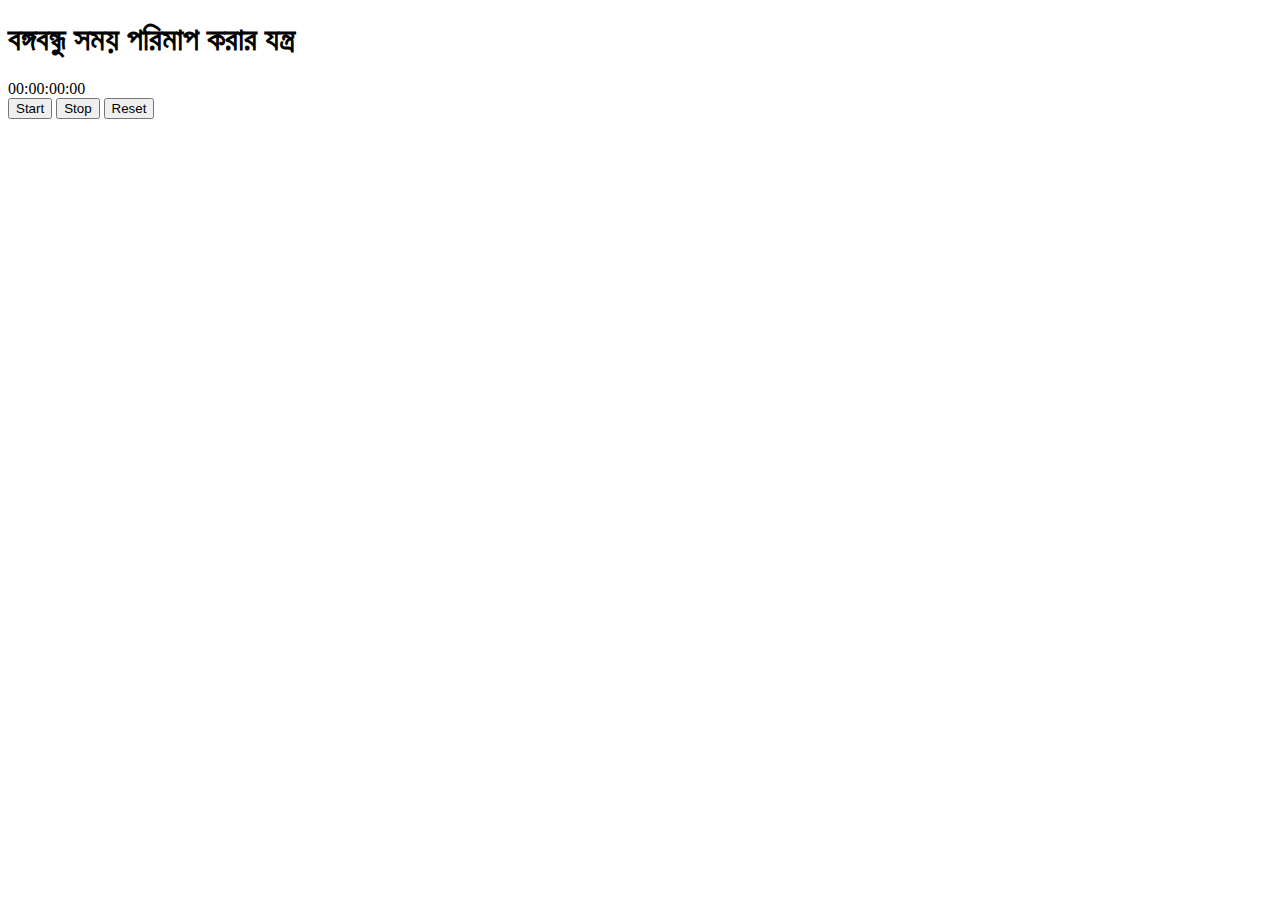
==== StopWatch programme/index.html @ c0d36d58 "stopWatch" ====
<!DOCTYPE html>
<html lang="en">
<head>
    <meta charset="UTF-8">
    <meta name="viewport" content="width=device-width, initial-scale=1.0">
    <link rel="stylesheet" href="/style.css">
    <title>Document</title>
</head>
<body>
    
    <h1 id="myH1">বঙ্গবন্ধু সময় পরিমাপ করার যন্ত্র</h1>


    <div id="container">
        <div id="display">
            00:00:00:00
        </div>
        
        <div id="controls">
            <button id="startBtn" onclick="start()">Start</button>
            <button id="stopBtn" onclick="stop()">Stop</button>
            <button id="resetBtn" onclick="reset()">Reset</button>
        </div>
    </div>

    <script src="/index.js"></script>
</body>
</html>
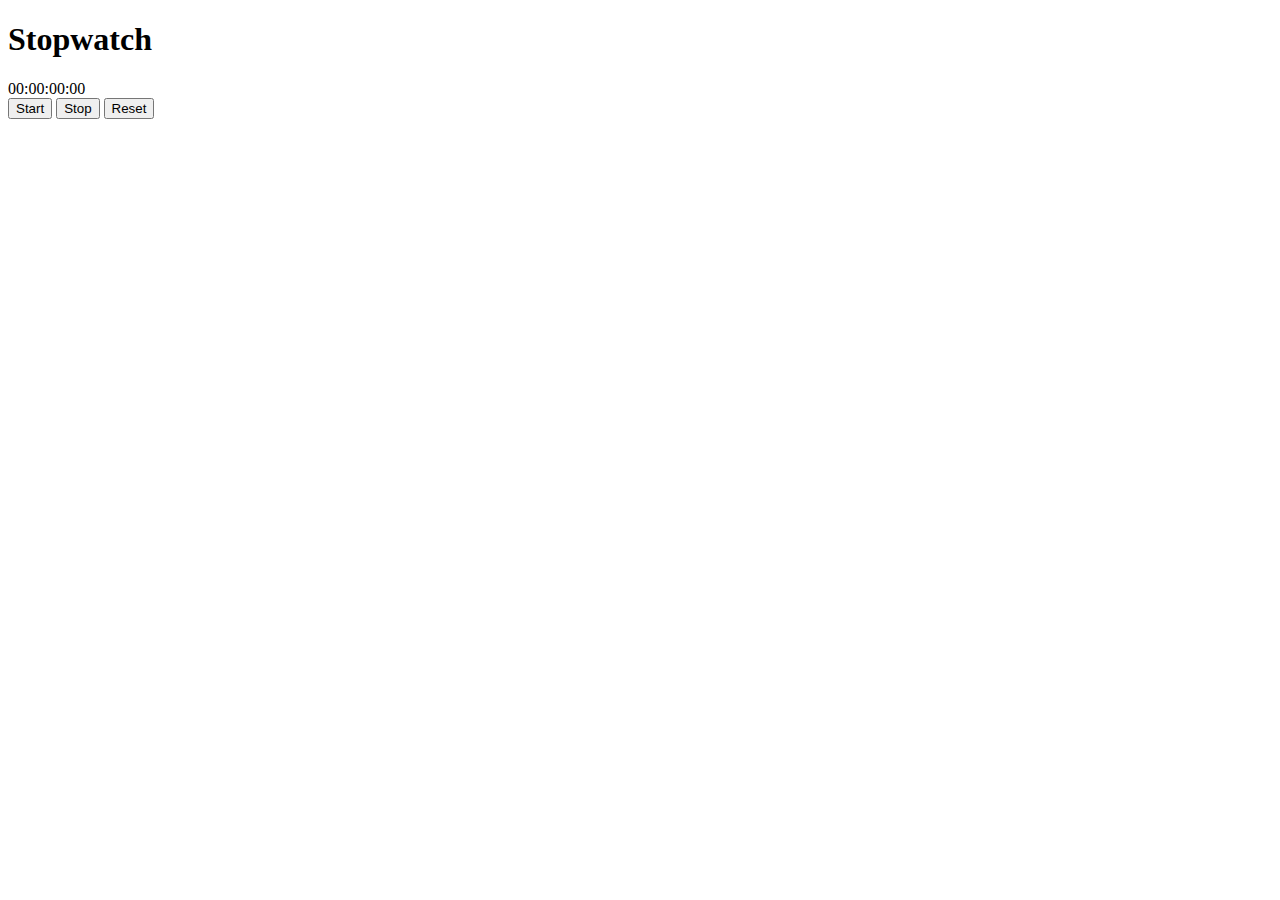
==== commit 3175f747: "modified" ====
--- a/StopWatch programme/index.html
+++ b/StopWatch programme/index.html
@@ -8,7 +8,7 @@
 </head>
 <body>
     
-    <h1 id="myH1">বঙ্গবন্ধু সময় পরিমাপ করার যন্ত্র</h1>
+    <h1 id="myH1">Stopwatch</h1>
 
 
     <div id="container">
